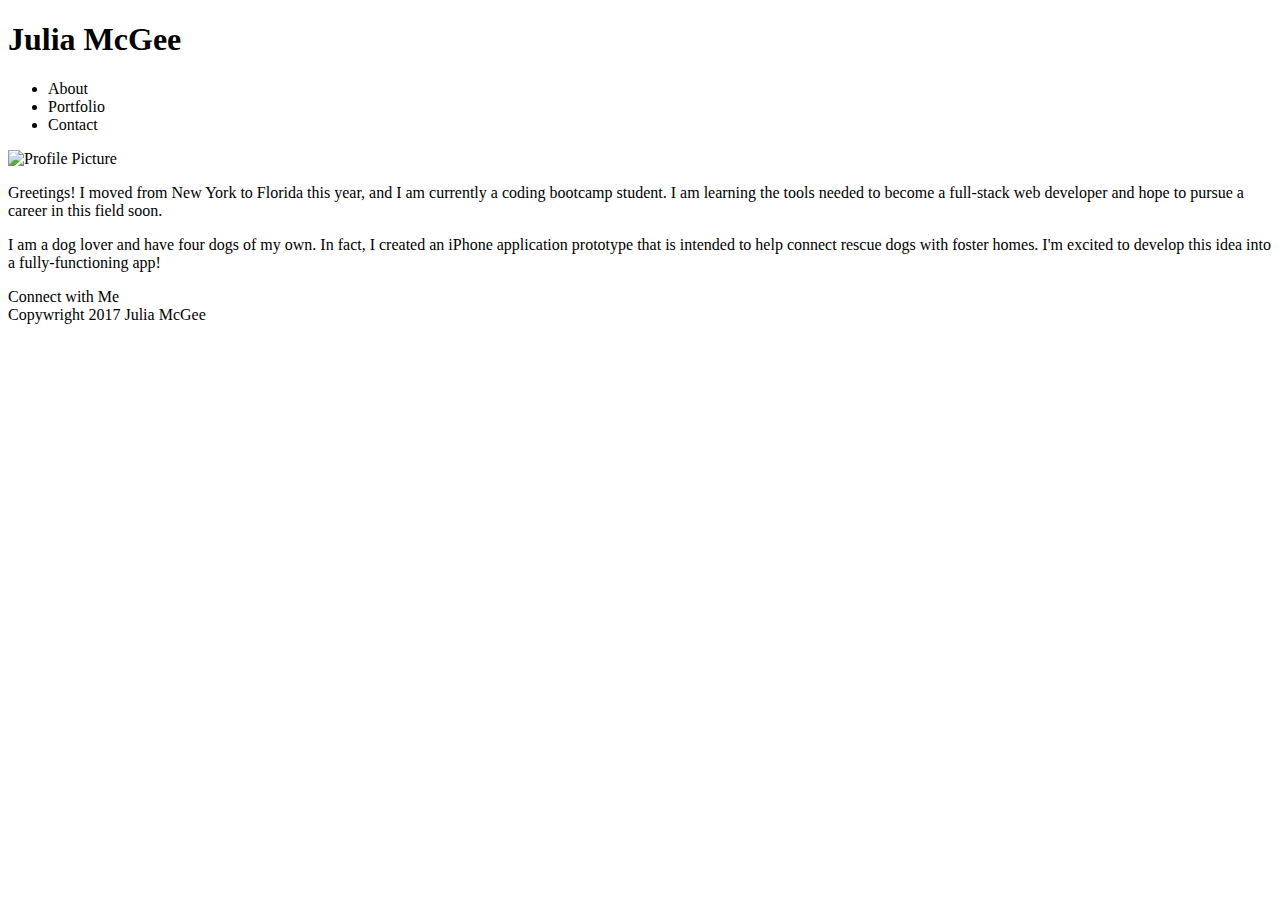
==== index.html @ b5975920 "created initial html for page" ====
<!DOCTYPE html>
<html lang="en">
<head>
    <meta charset="UTF-8">
    <meta name="viewport" content="width=device-width, initial-scale=1.0">
    <meta http-equiv="X-UA-Compatible" content="ie=edge">
    <title>Julia McGee</title>
</head>
<body>
    <h1> Julia McGee </h1>

    <ul>
        <li>About</li>
        <li>Portfolio</li>
        <li>Contact</li>
    </ul>

    <img src="assets/images/biopic.jpg" alt="Profile Picture"/>   
    
    <p>Greetings! I moved from New York to Florida this year, and I am currently a coding bootcamp student. I am learning the tools needed to become a full-stack web developer and hope to pursue a career in this field soon.
        </p>

        <p>I am a dog lover and have four dogs of my own. In fact, I created an iPhone application prototype that is intended to help connect rescue dogs with foster homes. I'm excited to develop this idea into a fully-functioning app!       
        </p>
    
        <aside>Connect with Me
        </aside>

<footer>
    Copywright 2017 Julia McGee
</footer>

</body>
</html>
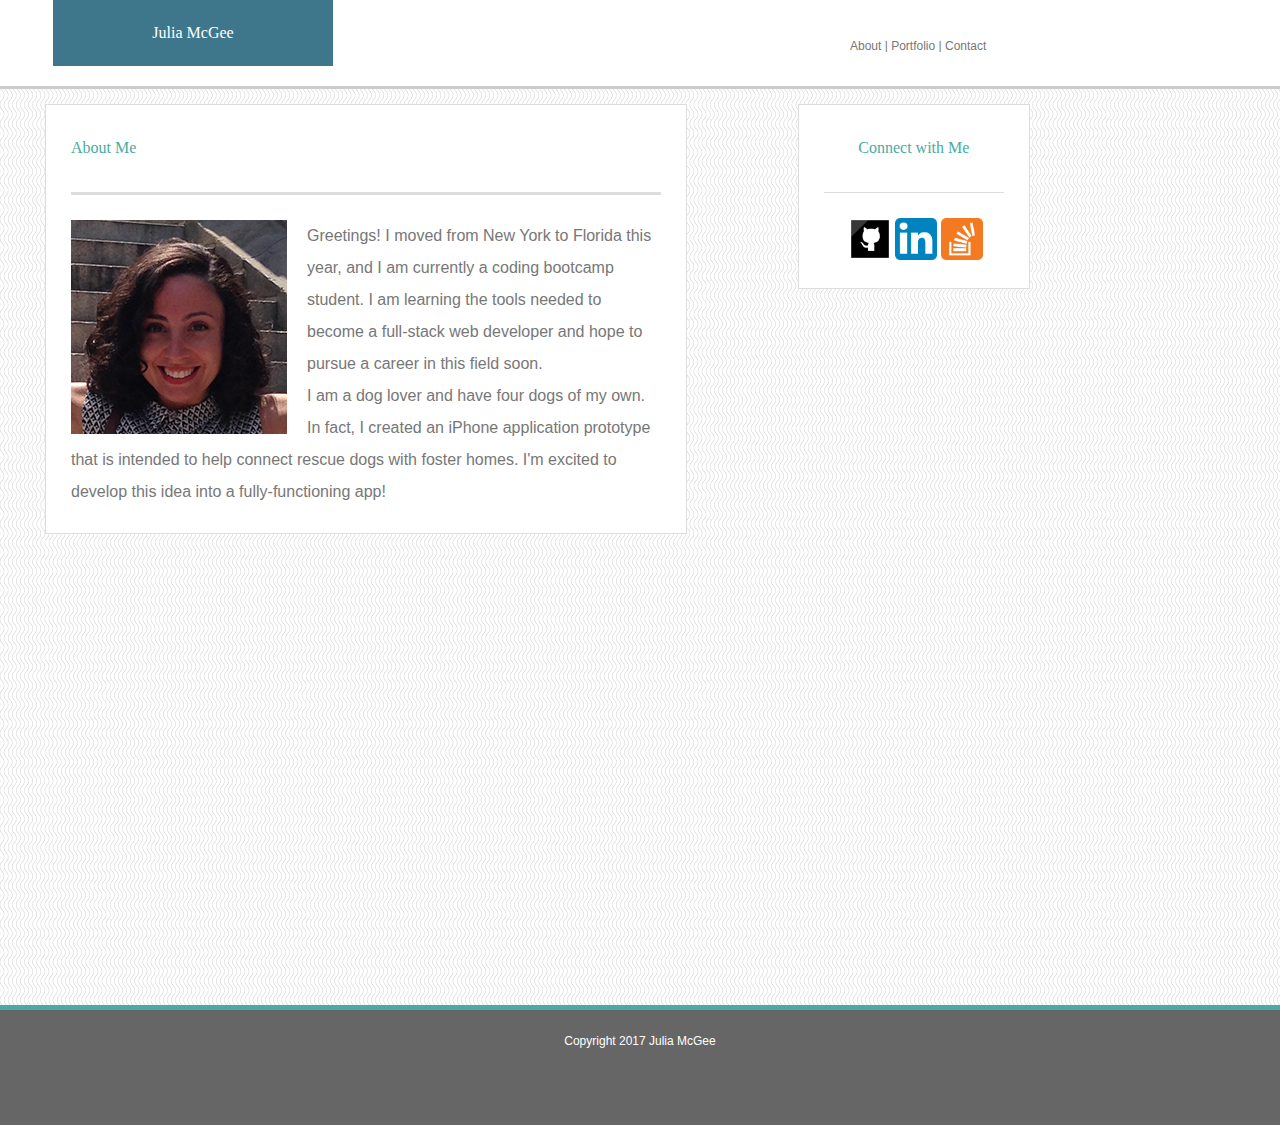
==== commit 62021404: "deleted duplicate files and added .gitignore" ====
--- a/index.html
+++ b/index.html
@@ -4,31 +4,61 @@
     <meta charset="UTF-8">
     <meta name="viewport" content="width=device-width, initial-scale=1.0">
     <meta http-equiv="X-UA-Compatible" content="ie=edge">
+    <link rel="stylesheet" type="text/css" href="assets/css/reset.css">
+    <link rel="stylesheet" type="text/css" href="assets/css/style.css">
+
     <title>Julia McGee</title>
+    <style> 
+    body {background-image: url("assets/images/vertical-waves.png");
+        }
+    </style>
 </head>
-<body>
-    <h1> Julia McGee </h1>
+ <body>
 
-    <ul>
-        <li>About</li>
-        <li>Portfolio</li>
-        <li>Contact</li>
-    </ul>
+<div class="pageheader">
+    <h1>Julia McGee</h1>
 
-    <img src="assets/images/biopic.jpg" alt="Profile Picture"/>   
-    
-    <p>Greetings! I moved from New York to Florida this year, and I am currently a coding bootcamp student. I am learning the tools needed to become a full-stack web developer and hope to pursue a career in this field soon.
+    <nav>
+        <a>About</a> |
+        <a>Portfolio</a> |
+        <a>Contact</a>
+    </nav>
+</div>
+
+
+<div>
+<div class="about-me-main">
+    <div class="about-me-full">
+        <div class="about-me-header">
+        <h2> About Me </h2>
+        </div>
+        <div class="about-me-body">  
+        <div class="profile-pic">
+        <img src="assets/images/biopic.jpg" alt="Profile Picture"/>   
+     </div>
+        <p>Greetings! I moved from New York to Florida this year, and I am currently a coding bootcamp student. I am learning the tools needed to become a full-stack web developer and hope to pursue a career in this field soon.
         </p>
 
         <p>I am a dog lover and have four dogs of my own. In fact, I created an iPhone application prototype that is intended to help connect rescue dogs with foster homes. I'm excited to develop this idea into a fully-functioning app!       
         </p>
-    
-        <aside>Connect with Me
-        </aside>
+     </div>
+   </div>
+    <div class="connect-box">
+    <div class="connect-header">
+        <h3>Connect with Me</h3>
+    </div>
+    <div class="social-media-body">
+    <div class="social-media-img"><img  src="assets/images/github.png" alt="github logo" height="42" width="42"/> <img src="assets/images/linkedin.png" alt="linkedin logo" height="42" width="42"/> <img src="assets/images/stackoverflow.png" alt="stackoverflow logo" height="42" width="42"/> 
+    </div>
+    </div>
+</div>
+</div>
+    <div class="float-clear">
+    <footer>Copyright 2017 Julia McGee
+    </footer>
+</div>
+</div>
 
-<footer>
-    Copywright 2017 Julia McGee
-</footer>
 
 </body>
 </html>--- a/assets/css/style.css
+++ b/assets/css/style.css
@@ -0,0 +1,155 @@
+h1 {
+    font-family: Georgia, 'Times New Roman', Times, serif;
+    color: #fff;
+    background-color: #3E778C;
+    position: fixed;
+    top: 0;
+    left: 53px;
+    width: 230px;
+    padding: 25px;
+    text-align: center;
+    float: left;
+    margin: 0;
+    border: 0;
+}
+
+.pageheader {
+    background-color: #fff;
+    position: fixed;
+    top: 0;
+    left: 0;
+    height: 86px;
+    overflow: hidden;
+    margin: 0;
+    width: 100%;
+    height: 86px;
+    border-bottom: solid;
+    border-color: #ccc;
+    
+}
+
+.profile-pic {
+    position: relative;
+    float: left;
+    margin-right: 20px;
+}
+
+nav {
+    position: relative;
+    left: 850px;
+    top: 40px;
+    font-family: Arial, Helvetica, sans-serif;
+    font-size: 12px;
+    color: #777;
+    overflow: hidden;
+}
+
+p {
+    line-height: 200%;
+    font-family: Arial, Helvetica, sans-serif;
+    color: #777;
+}
+
+.about-me-main {
+    position: relative;
+    top: 100px;
+    clear: both;
+}
+
+.about-me-full {
+    position: relative;
+    left: 45px;
+    top: 4px;
+    width: 50%;
+    background-color: #fff;
+    border: solid;
+    border-width: thin;
+    border-color: #ddd;
+    float: left;
+}
+
+.about-me-header {
+    position: relative;
+    margin: 25px;
+    background-color: #fff;
+    border-bottom: solid;
+    border-color: #ddd;
+    height: 62px;
+}
+
+.about-me-body {
+    position: relative;
+    margin: 25px;
+    background-color: #fff;
+}
+
+h2 {
+    color: #4aaaa5;
+    padding-top: 10px;
+}
+
+.connect-box {
+    float: right;
+    position: relative;
+    top: 4px;
+    right: 250px;
+    width: 18%;
+    background-color: #fff;
+    border: solid;
+    border-width: thin;
+    border-color: #ddd;
+}
+
+h3 {
+    color: #4aaaa5;
+    padding-top: 10px;
+    text-align: center;
+}
+
+.connect-header {
+    position: relative;
+    margin: 25px;
+    background-color: #fff;
+    border-bottom: solid;
+    border-color: #ddd;
+    border-width: thin;
+    height: 62px;
+}
+
+.social-media-body {
+    position: relative;
+    margin: 25px;
+    background-color: #fff;
+}
+
+.social-media-img {
+    position: relative;
+    display: inline;
+    margin-left: 25px;
+}
+
+.float-clear {
+    clear: both;
+}
+
+footer {
+    position: relative;
+    top: 575px;
+    background-color: #666666;
+    border-top: solid;
+    border-color: #4aaaa5;
+    border-width: thick;
+    font-family: Arial, Helvetica, sans-serif;
+    height: 65px;
+    color: #fff;
+    text-align: center;
+    font-size: 12px;
+    padding: 25px;
+}
+
+
+    
+
+
+
+ 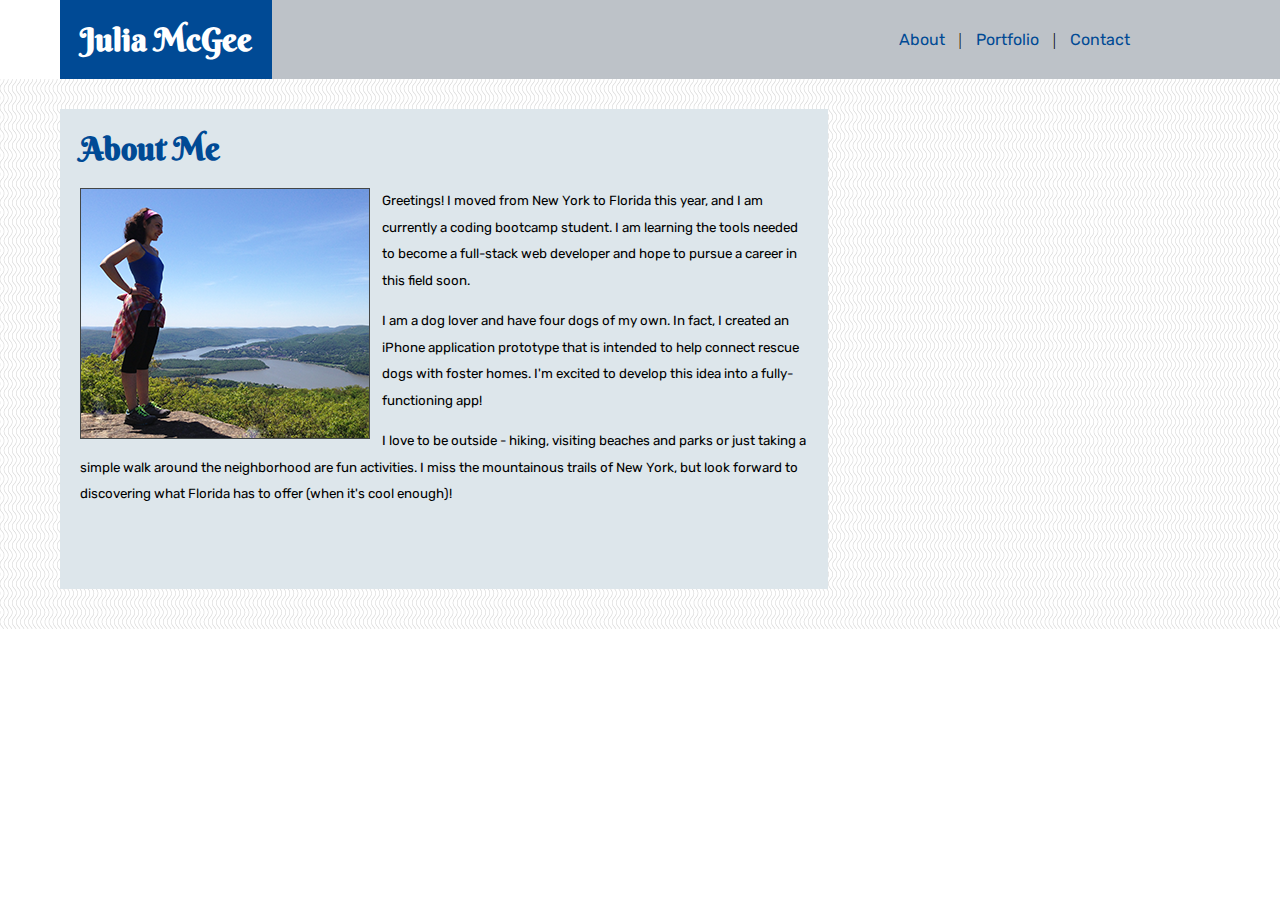
==== commit 47be9e70: "edited header and column1 of index page" ====
--- a/index.html
+++ b/index.html
@@ -4,61 +4,35 @@
     <meta charset="UTF-8">
     <meta name="viewport" content="width=device-width, initial-scale=1.0">
     <meta http-equiv="X-UA-Compatible" content="ie=edge">
-    <link rel="stylesheet" type="text/css" href="assets/css/reset.css">
+    <title>Julia McGee</title>
+    <link href="https://fonts.googleapis.com/css?family=Berkshire+Swash|Rubik" rel="stylesheet">    
     <link rel="stylesheet" type="text/css" href="assets/css/style.css">
+</head>  
+<body>   
+<header>
+    <div class="header-name">
+    <h1 class="header-name-style">Julia McGee</h1>
+    </div>
+    <nav class="nav-bar">
+            <a class="nav-bar-a"> About </a> |
+            <a class="nav-bar-a"> Portfolio </a> |
+            <a class="nav-bar-a"> Contact </a>
+    </nav>
+</header>
 
-    <title>Julia McGee</title>
-    <style> 
-    body {background-image: url("assets/images/vertical-waves.png");
-        }
-    </style>
-</head>
- <body>
+<div class="clearfloat"></div>
 
-<div class="pageheader">
-    <h1>Julia McGee</h1>
-
-    <nav>
-        <a>About</a> |
-        <a>Portfolio</a> |
-        <a>Contact</a>
-    </nav>
+<div class="body-container">
+    <section class="column1">
+        <h1 class="about-me"> About Me </h1>
+        <img class="profile-picture" src="assets/images/juliamountain.png" alt="Julia profile picture"/>
+        <p> Greetings! I moved from New York to Florida this year, and I am currently a coding bootcamp student. I am learning the tools needed to become a full-stack web developer and hope to pursue a career in this field soon.
+        </p>
+        <p>I am a dog lover and have four dogs of my own. In fact, I created an iPhone application prototype that is intended to help connect rescue dogs with foster homes. I'm excited to develop this idea into a fully-functioning app! 
+         </p>
+         <p>I love to be outside - hiking, visiting beaches and parks or just taking a simple walk around the neighborhood are fun activities. I miss the mountainous trails of New York, but look forward to discovering what Florida has to offer (when it's cool enough)!
+    </section>
 </div>
-
-
-<div>
-<div class="about-me-main">
-    <div class="about-me-full">
-        <div class="about-me-header">
-        <h2> About Me </h2>
-        </div>
-        <div class="about-me-body">  
-        <div class="profile-pic">
-        <img src="assets/images/biopic.jpg" alt="Profile Picture"/>   
-     </div>
-        <p>Greetings! I moved from New York to Florida this year, and I am currently a coding bootcamp student. I am learning the tools needed to become a full-stack web developer and hope to pursue a career in this field soon.
-        </p>
-
-        <p>I am a dog lover and have four dogs of my own. In fact, I created an iPhone application prototype that is intended to help connect rescue dogs with foster homes. I'm excited to develop this idea into a fully-functioning app!       
-        </p>
-     </div>
-   </div>
-    <div class="connect-box">
-    <div class="connect-header">
-        <h3>Connect with Me</h3>
-    </div>
-    <div class="social-media-body">
-    <div class="social-media-img"><img  src="assets/images/github.png" alt="github logo" height="42" width="42"/> <img src="assets/images/linkedin.png" alt="linkedin logo" height="42" width="42"/> <img src="assets/images/stackoverflow.png" alt="stackoverflow logo" height="42" width="42"/> 
-    </div>
-    </div>
-</div>
-</div>
-    <div class="float-clear">
-    <footer>Copyright 2017 Julia McGee
-    </footer>
-</div>
-</div>
-
-
+    
 </body>
 </html>--- a/assets/css/style.css
+++ b/assets/css/style.css
@@ -1,155 +1,95 @@
-h1 {
-    font-family: Georgia, 'Times New Roman', Times, serif;
-    color: #fff;
-    background-color: #3E778C;
-    position: fixed;
-    top: 0;
-    left: 53px;
-    width: 230px;
-    padding: 25px;
-    text-align: center;
-    float: left;
+* {
+    box-sizing: border-box;
+  }
+
+body {
     margin: 0;
-    border: 0;
+    width: 100%;
+    position: relative;
 }
 
-.pageheader {
-    background-color: #fff;
-    position: fixed;
-    top: 0;
-    left: 0;
-    height: 86px;
-    overflow: hidden;
+h1 {
+    font-family: 'Berkshire Swash', cursive;
     margin: 0;
-    width: 100%;
-    height: 86px;
-    border-bottom: solid;
-    border-color: #ccc;
-    
 }
 
-.profile-pic {
-    position: relative;
-    float: left;
-    margin-right: 20px;
+header {
+    width: 100%;
+    background-color:#BDC2C8;
+    position: fixed;
+    margin-left: 60px;
 }
 
-nav {
+.header-name-style {
+    background-color: #004A95;
+    color: #fff;
+    float: left;
+    padding: 20px;
+    margin-top: 0;
+    margin-bottom: 0;
+}
+
+.nav-bar {
+    list-style-type: none;
+    float: right;
     position: relative;
-    left: 850px;
-    top: 40px;
-    font-family: Arial, Helvetica, sans-serif;
-    font-size: 12px;
-    color: #777;
-    overflow: hidden;
+    right: 200px;
+    margin-top: 30px;
+}
+
+.nav-bar-a {
+    display: inline;
+    font-family: 'Rubik', sans-serif;
+    color: #004A95;
+    margin-right: 10px;
+    margin-left: 10px;
+}
+
+.clearfloat {
+    clear: both;
+}
+
+.about-me {
+    color: #004A95;
+    padding: 20px;
+    margin-top: 0;
+    margin-bottom: 0;
+}
+
+.body-container {
+position: relative;
+top: 79px;
+background-image: url('../images/vertical-waves.png');
+position: relative;
+width: 100%;
+height: 550px;
+}
+
+.column1 {
+    position: relative;
+    top: 30px;
+    left: 60px;
+    background-color: #DDE6EB;
+    width: 60%;
+    height: 480px;
+    overflow: scroll;
+}
+
+.profile-picture {
+    float: left;
+    margin-top: 0;
+    margin-right: 12px;
+    margin-bottom: 0px;
+    margin-left: 20px;
+    border: solid #444748 .5px;
+    
 }
 
 p {
     line-height: 200%;
-    font-family: Arial, Helvetica, sans-serif;
-    color: #777;
-}
-
-.about-me-main {
-    position: relative;
-    top: 100px;
-    clear: both;
-}
-
-.about-me-full {
-    position: relative;
-    left: 45px;
-    top: 4px;
-    width: 50%;
-    background-color: #fff;
-    border: solid;
-    border-width: thin;
-    border-color: #ddd;
-    float: left;
-}
-
-.about-me-header {
-    position: relative;
-    margin: 25px;
-    background-color: #fff;
-    border-bottom: solid;
-    border-color: #ddd;
-    height: 62px;
-}
-
-.about-me-body {
-    position: relative;
-    margin: 25px;
-    background-color: #fff;
-}
-
-h2 {
-    color: #4aaaa5;
-    padding-top: 10px;
-}
-
-.connect-box {
-    float: right;
-    position: relative;
-    top: 4px;
-    right: 250px;
-    width: 18%;
-    background-color: #fff;
-    border: solid;
-    border-width: thin;
-    border-color: #ddd;
-}
-
-h3 {
-    color: #4aaaa5;
-    padding-top: 10px;
-    text-align: center;
-}
-
-.connect-header {
-    position: relative;
-    margin: 25px;
-    background-color: #fff;
-    border-bottom: solid;
-    border-color: #ddd;
-    border-width: thin;
-    height: 62px;
-}
-
-.social-media-body {
-    position: relative;
-    margin: 25px;
-    background-color: #fff;
-}
-
-.social-media-img {
-    position: relative;
-    display: inline;
-    margin-left: 25px;
-}
-
-.float-clear {
-    clear: both;
-}
-
-footer {
-    position: relative;
-    top: 575px;
-    background-color: #666666;
-    border-top: solid;
-    border-color: #4aaaa5;
-    border-width: thick;
-    font-family: Arial, Helvetica, sans-serif;
-    height: 65px;
-    color: #fff;
-    text-align: center;
-    font-size: 12px;
-    padding: 25px;
-}
-
-
-    
-
-
-
- +    font-family: 'Rubik', sans-serif;
+    margin-top: 0px;
+    margin-left: 20px;
+    margin-right: 20px;
+    font-size: 10pt; 
+}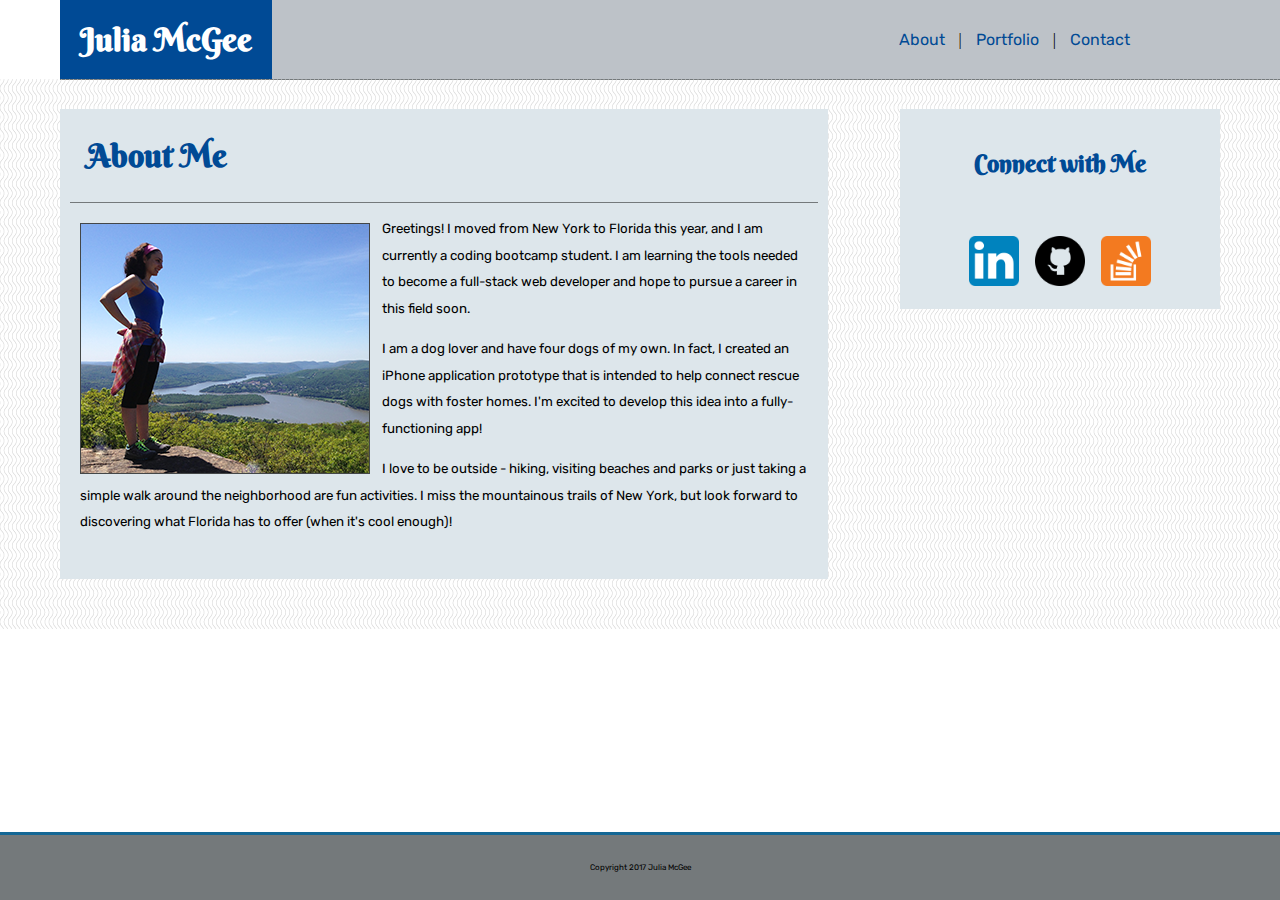
==== commit 23479237: "edited contact page" ====
--- a/index.html
+++ b/index.html
@@ -24,15 +24,29 @@
 
 <div class="body-container">
     <section class="column1">
-        <h1 class="about-me"> About Me </h1>
+        <div class="about-me-header">
+            <h1 class="about-me"> About Me </h1>
+        </div>
         <img class="profile-picture" src="assets/images/juliamountain.png" alt="Julia profile picture"/>
-        <p> Greetings! I moved from New York to Florida this year, and I am currently a coding bootcamp student. I am learning the tools needed to become a full-stack web developer and hope to pursue a career in this field soon.
+        <p class="about-me-text">Greetings! I moved from New York to Florida this year, and I am currently a coding bootcamp student. I am learning the tools needed to become a full-stack web developer and hope to pursue a career in this field soon.
         </p>
-        <p>I am a dog lover and have four dogs of my own. In fact, I created an iPhone application prototype that is intended to help connect rescue dogs with foster homes. I'm excited to develop this idea into a fully-functioning app! 
+        <p class="about-me-text">I am a dog lover and have four dogs of my own. In fact, I created an iPhone application prototype that is intended to help connect rescue dogs with foster homes. I'm excited to develop this idea into a fully-functioning app! 
          </p>
-         <p>I love to be outside - hiking, visiting beaches and parks or just taking a simple walk around the neighborhood are fun activities. I miss the mountainous trails of New York, but look forward to discovering what Florida has to offer (when it's cool enough)!
+         <p class="about-me-text">I love to be outside - hiking, visiting beaches and parks or just taking a simple walk around the neighborhood are fun activities. I miss the mountainous trails of New York, but look forward to discovering what Florida has to offer (when it's cool enough)!
     </section>
+    <aside>
+            <h2 class="connect-with-me"> Connect with Me </h2>
+            <div class="social-media-logos">
+                <img class="social-media-images" src="assets/images/linkedin.png" alt="LinkedIn logo" height="50px" width="50px"/>
+                <img class="social-media-images" src="assets/images/github1.png" alt="Github logo" height="50px" width="50px"/>
+                <img class="social-media-images" src="assets/images/stackoverflow.png" alt="Stack Overflow logo" height="50px" width="50px"/>
+            </div>
+    </aside>
 </div>
+<div class="clear-float"></div>
+<footer>
+    <p class="footer-text"> Copyright 2017 Julia McGee </p>
+</footer>
     
 </body>
 </html>--- a/assets/css/style.css
+++ b/assets/css/style.css
@@ -18,6 +18,7 @@
     background-color:#BDC2C8;
     position: fixed;
     margin-left: 60px;
+    border-bottom: solid #74797B .5px;
 }
 
 .header-name-style {
@@ -49,15 +50,22 @@
     clear: both;
 }
 
+.about-me-header {
+    border-bottom: solid #74797B 1.5px;
+    margin-right: 10px;
+    margin-left: 10px;
+    padding: 7px;
+}
+
 .about-me {
     color: #004A95;
     padding: 20px;
     margin-top: 0;
     margin-bottom: 0;
+    margin-left: -10px;
 }
 
 .body-container {
-position: relative;
 top: 79px;
 background-image: url('../images/vertical-waves.png');
 position: relative;
@@ -71,25 +79,102 @@
     left: 60px;
     background-color: #DDE6EB;
     width: 60%;
-    height: 480px;
+    height: 470px;
     overflow: scroll;
+    float: left;
 }
 
 .profile-picture {
     float: left;
-    margin-top: 0;
+    margin-top: 20px;
     margin-right: 12px;
     margin-bottom: 0px;
     margin-left: 20px;
-    border: solid #444748 .5px;
-    
+    border: solid #444748 .5px; 
 }
 
-p {
+.about-me-text {
     line-height: 200%;
     font-family: 'Rubik', sans-serif;
-    margin-top: 0px;
+    margin-top: 13px;
     margin-left: 20px;
     margin-right: 20px;
     font-size: 10pt; 
+}
+aside {
+    display: flex;
+    flex-wrap: wrap;
+    width: 25%;
+    height: 200px;
+    float: right;
+    background-color: #DDE6EB;
+    position: relative;
+    top: 30px;
+    right: 60px;
+}
+
+.connect-with-me {
+    font-family: 'Berkshire Swash', cursive;
+    color: #004A95;
+    padding: 20px;
+    margin: auto;
+
+}
+
+.social-media-logos {
+    margin: auto;
+}
+
+.social-media-images {
+    margin-left: 6px;
+    margin-right: 6px;
+}
+
+footer {
+    width: 100%;
+    background-color:#74797B;
+    position: fixed;
+    bottom: 0px;
+    border-top: solid #146795 3px;
+    margin: 0;
+}
+
+.footer-text {
+    font-family: 'Rubik', sans-serif;
+    font-size: 8px;
+    text-align: center;
+    padding: 20px;
+}
+
+form {
+    font-family: 'Rubik', sans-serif;
+    font-size: 20px;
+    font-weight: bold;
+}
+
+label {
+    margin-left: 30px;
+}
+
+input[type=text] {
+    width: 80%;
+    margin-left: 30px;
+}
+
+textarea {
+    width: 80%;
+    margin-top: 5px;
+    margin-left: 30px;
+}
+
+input[type=submit] {
+    margin-left: 30px;
+}
+
+.contact-me-header {
+    border-bottom: solid #74797B 1.5px;
+    margin-left: 10px;
+    margin-right: 10px;
+    margin-bottom: 10px;
+    padding: 7px;
 }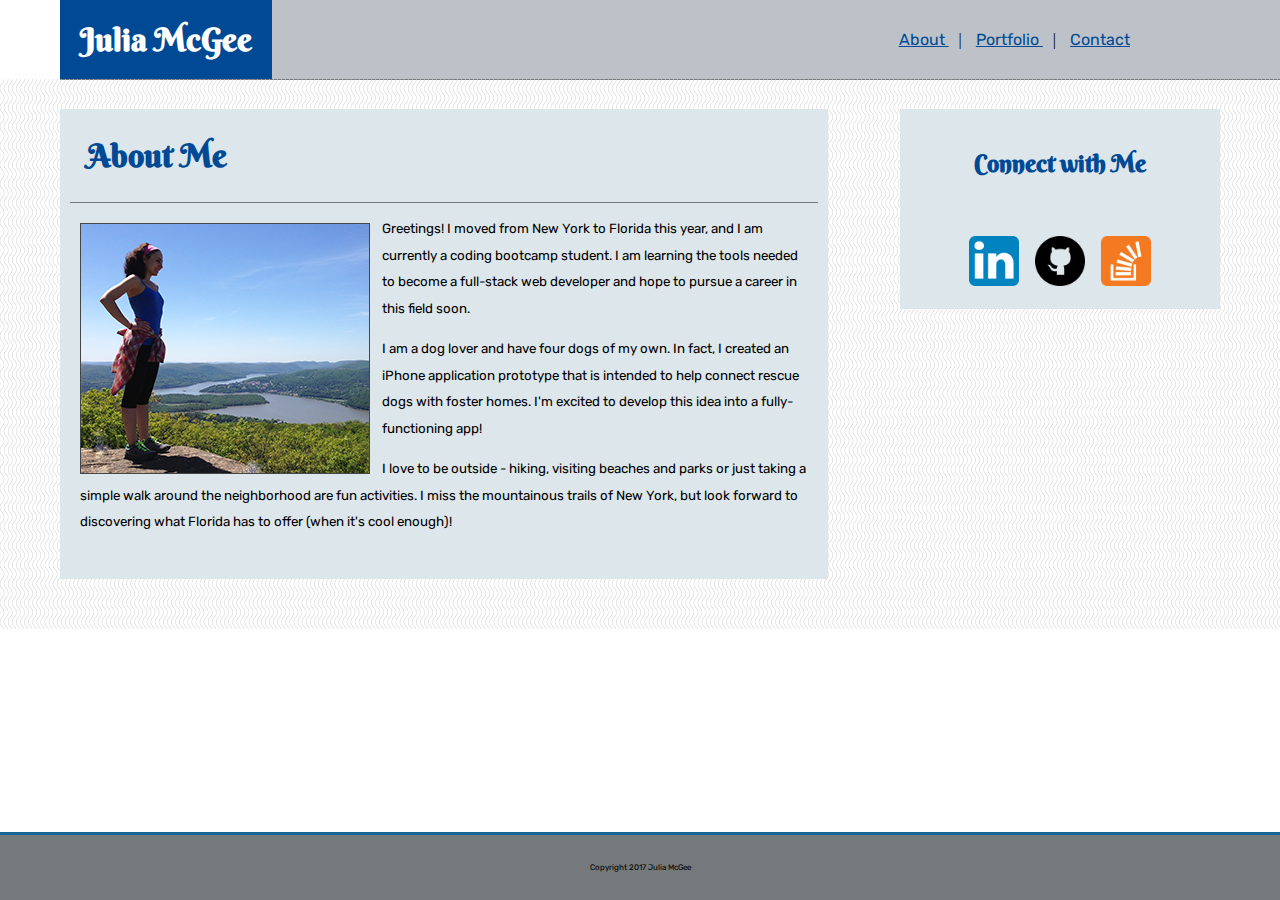
==== commit 41b85aa4: "edited portfolio and added working nav links to all pages" ====
--- a/index.html
+++ b/index.html
@@ -14,9 +14,9 @@
     <h1 class="header-name-style">Julia McGee</h1>
     </div>
     <nav class="nav-bar">
-            <a class="nav-bar-a"> About </a> |
-            <a class="nav-bar-a"> Portfolio </a> |
-            <a class="nav-bar-a"> Contact </a>
+            <a class="nav-bar-a" href="../Basic-Portfolio/index.html"> About </a> |
+            <a class="nav-bar-a" href="../Basic-Portfolio/portfolio.html"> Portfolio </a> |
+            <a class="nav-bar-a" href="../Basic-Portfolio/contact.html"> Contact </a>
     </nav>
 </header>
 
--- a/assets/css/style.css
+++ b/assets/css/style.css
@@ -177,4 +177,42 @@
     margin-right: 10px;
     margin-bottom: 10px;
     padding: 7px;
+}
+
+.portfolio-header {
+    border-bottom: solid #74797B 1.5px;
+    margin-left: 10px;
+    margin-right: 10px;
+    margin-bottom: 10px;
+    padding: 7px;
+}
+
+.port-pic-left-col {
+    float: left;
+    position: relative;
+    left: 100px;
+    top: 20px;
+
+}
+
+.port-pic-right-col {
+    float:right;
+    position: relative;
+    left: -100px;
+    top: 20px;
+}
+
+.portfolio-photos {
+    margin: 10px;
+}
+
+.column1-portfolio {
+    position: relative;
+    top: 30px;
+    left: 60px;
+    background-color: #DDE6EB;
+    width: 60%;
+    height: 470px;
+    overflow: scroll;
+    float: left;
 }